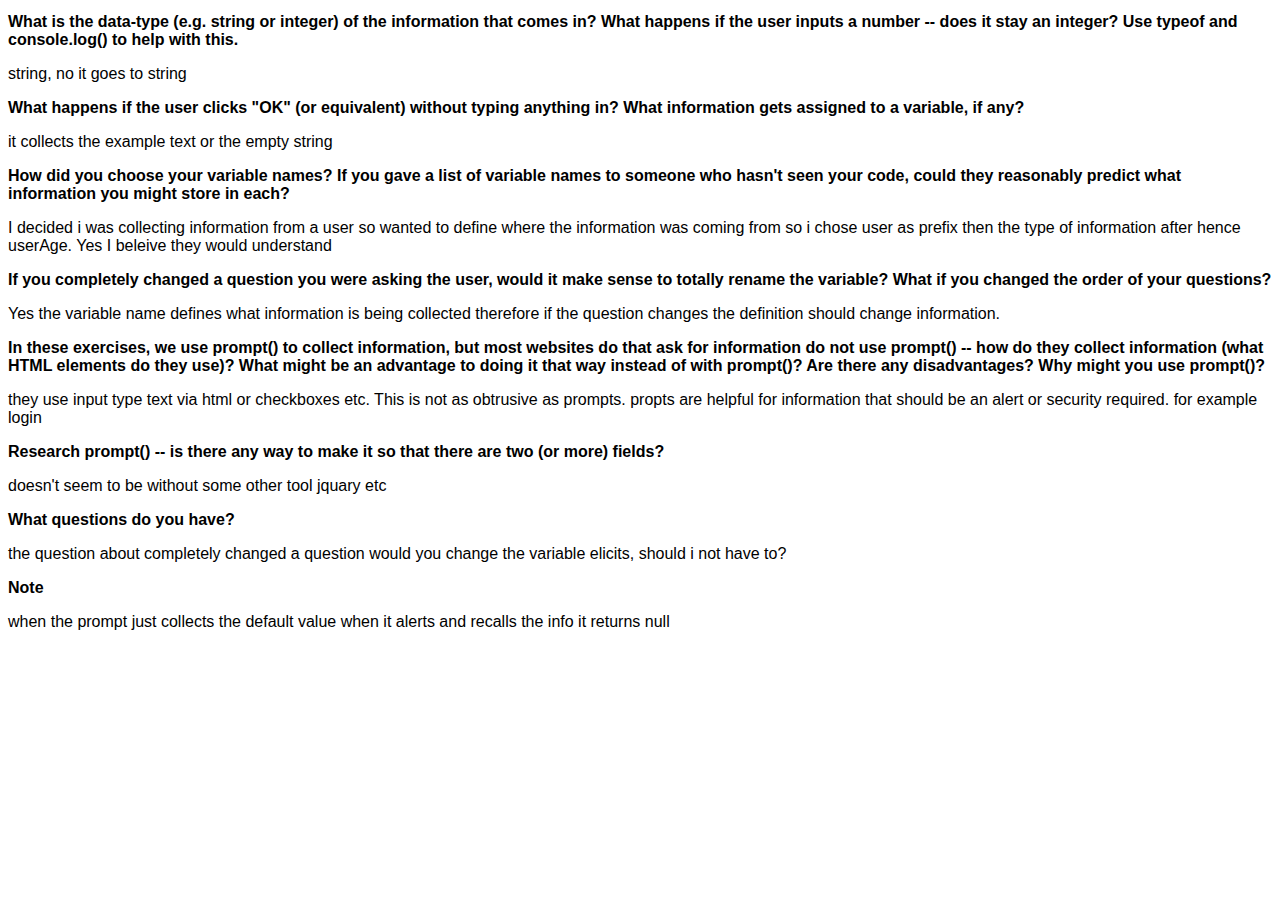
==== index.html @ 6ced5368 "initial commit" ====
<!doctype HTML>
<html>
<head>
  <title>JS Atomic 02</title>
  <link rel="stylesheet" type="text/css" href="global.css">
  <script type="text/javascript" src="global.js"></script>
</head>
<body>
<h2> What is the data-type (e.g. string or integer) of the information that comes in? What happens if the user inputs a number -- does it stay an integer? Use typeof and console.log() to help with this.</h2>
  <p>string, no it goes to string</p>
  
<h2>What happens if the user clicks "OK" (or equivalent) without typing anything in? What information gets assigned to a variable, if any?</h2>
<p> it collects the example text or the empty string</p>

<h2>How did you choose your variable names? If you gave a list of variable names to someone who hasn't seen your code, could they reasonably predict what information you might store in each?</h2>
<p>I decided i was collecting information from a user so wanted to define where the information was coming from so i chose user as prefix then the type of information after hence userAge. Yes I beleive they would understand</p>
  
<h2>If you completely changed a question you were asking the user, would it make sense to totally rename the variable? What if you changed the order of your questions?</h2>
<p>Yes the variable name defines what information is being collected therefore if the question changes the definition should change information.</p>
  
<h2>In these exercises, we use prompt() to collect information, but most websites do that ask for information do not use prompt() -- how do they collect information (what HTML elements do they use)? What might be an advantage to doing it that way instead of with prompt()? Are there any disadvantages? Why might you use prompt()?</h2>
<p>they use input type text via html or checkboxes etc. This is not as obtrusive as prompts. propts are helpful for information that should be an alert or security required. for example login</p>
  
<h2>Research prompt() -- is there any way to make it so that there are two (or more) fields?</h2>
<p>doesn't seem to be without some other tool jquary etc</p>

<h2>What questions do you have?</h2>
<p>the question about completely changed a question would you change the variable elicits, should i not have to?</p>

<h2>Note</h2>
<p>when the prompt just collects the default value when it alerts and recalls the info it returns null</p>
</body>
</html>
---- global.css ----
body{
  font-family:arial;
}
h1{
  font-size:20px;
}

h2{
  font-size:16px;
}
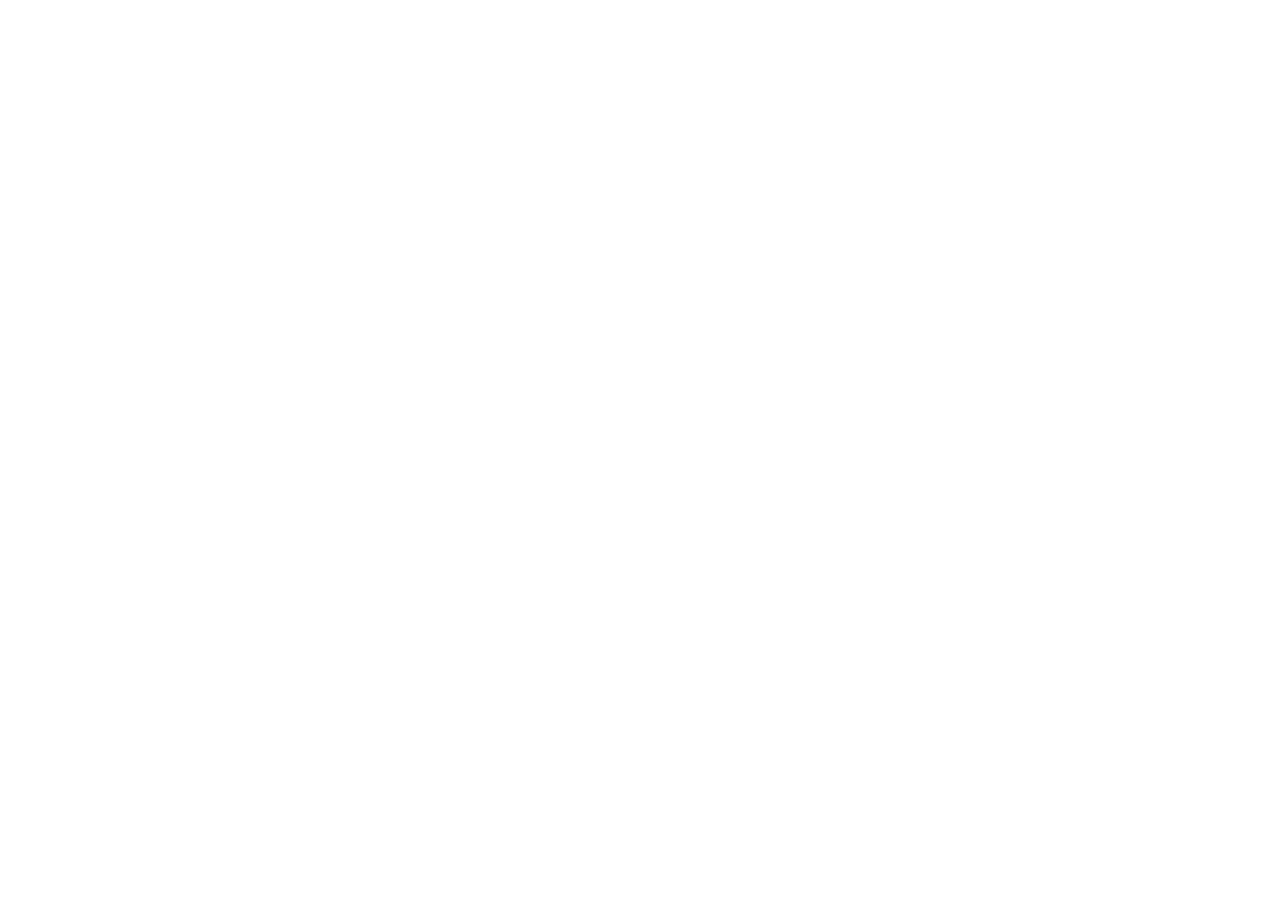
==== commit 9dba8f35: "finished task created questions and percentage score" ====
--- a/index.html
+++ b/index.html
@@ -6,28 +6,5 @@
   <script type="text/javascript" src="global.js"></script>
 </head>
 <body>
-<h2> What is the data-type (e.g. string or integer) of the information that comes in? What happens if the user inputs a number -- does it stay an integer? Use typeof and console.log() to help with this.</h2>
-  <p>string, no it goes to string</p>
-  
-<h2>What happens if the user clicks "OK" (or equivalent) without typing anything in? What information gets assigned to a variable, if any?</h2>
-<p> it collects the example text or the empty string</p>
-
-<h2>How did you choose your variable names? If you gave a list of variable names to someone who hasn't seen your code, could they reasonably predict what information you might store in each?</h2>
-<p>I decided i was collecting information from a user so wanted to define where the information was coming from so i chose user as prefix then the type of information after hence userAge. Yes I beleive they would understand</p>
-  
-<h2>If you completely changed a question you were asking the user, would it make sense to totally rename the variable? What if you changed the order of your questions?</h2>
-<p>Yes the variable name defines what information is being collected therefore if the question changes the definition should change information.</p>
-  
-<h2>In these exercises, we use prompt() to collect information, but most websites do that ask for information do not use prompt() -- how do they collect information (what HTML elements do they use)? What might be an advantage to doing it that way instead of with prompt()? Are there any disadvantages? Why might you use prompt()?</h2>
-<p>they use input type text via html or checkboxes etc. This is not as obtrusive as prompts. propts are helpful for information that should be an alert or security required. for example login</p>
-  
-<h2>Research prompt() -- is there any way to make it so that there are two (or more) fields?</h2>
-<p>doesn't seem to be without some other tool jquary etc</p>
-
-<h2>What questions do you have?</h2>
-<p>the question about completely changed a question would you change the variable elicits, should i not have to?</p>
-
-<h2>Note</h2>
-<p>when the prompt just collects the default value when it alerts and recalls the info it returns null</p>
 </body>
 </html>